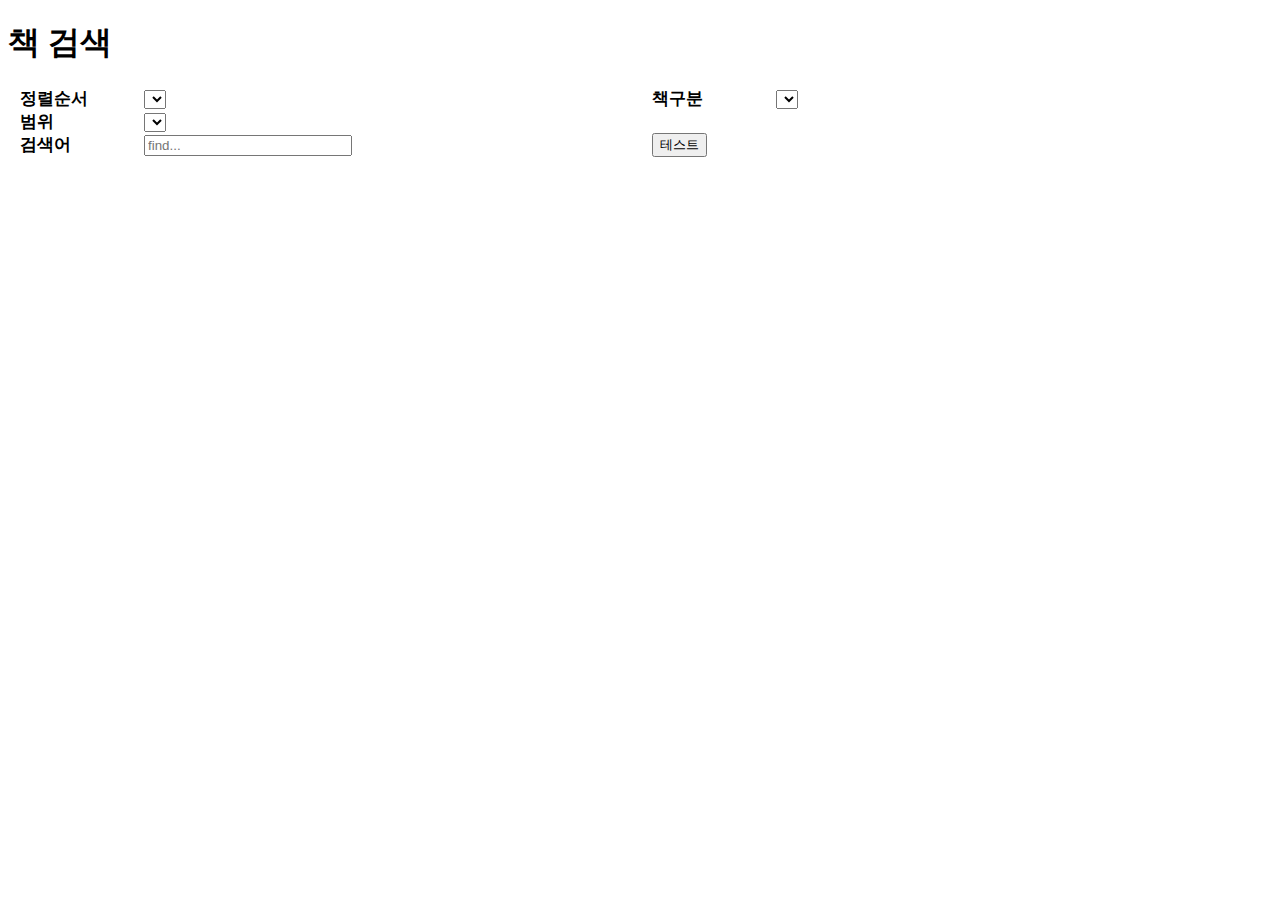
==== src/main/resources/templates/index.html @ 115922a8 "Thymeleaf 조회 조건 정리" ====
<!DOCTYPE html>
<html lang="ko"
      xmlns="http://www.w3.org/1999/xhtml"
      xmlns:layout="http://www.ultraq.net.nz/thymeleaf/layout"
      layout:decorator="layout/template_default">
<head>
    <meta charset="UTF-8">
    <title>책조회</title>
    <style>
        .condition {
            display: grid;
            grid-template-columns: 1fr 1fr;
        }

        label>span {
            font-size: 17px;
            font-weight: bold;
            width: 120px;
            display: inline-block;
        }

        div.condition div  {
            padding: 0 12px;
        }

        button.find {
            text-align: center;
        }

    </style>

    <script>

    </script>
</head>
<body>
<header layout:fragment="header">
    <h1>책 검색</h1>
</header>
<section layout:fragment="content">

    <div class="condition">

        <div>
            <label data-th-for="sort"><span>정렬순서</span></label>
            <select data-th-name="sort">
                <option data-th-each="item:${T(com.leedh.garachico.enums.Sort).values()}"
                        data-th-value="${item.code}"
                        data-th-text="${item.desc}"
                ></option>
            </select>
        </div>
        <div>
            <label data-th-for="category"><span>책구분</span></label>
            <select data-th-name="category">
                <option data-th-each="item:${T(com.leedh.garachico.enums.Category).values()}"
                        data-th-value="${item.code}"
                        data-th-text="${item.desc}"
                ></option>
            </select>
        </div>
        <div>
            <label data-th-for="target"><span>범위</span></label>
            <select data-th-name="target">
                <option data-th-each=" item:${T(com.leedh.garachico.enums.Target).values()}"
                        data-th-value="${item.code}"
                        data-th-text="${item.desc}"
                ></option>
            </select>
        </div>
        <div></div>
        <div>
            <label data-th-for="query"><span>검색어</span></label>
            <input type="text" placeholder="find..." name="query" style="width: 200px" required>
        </div>
        <div>
            <button class="find"> 테스트 </button>
        </div>
    </div>


</section>

</body>
</html>
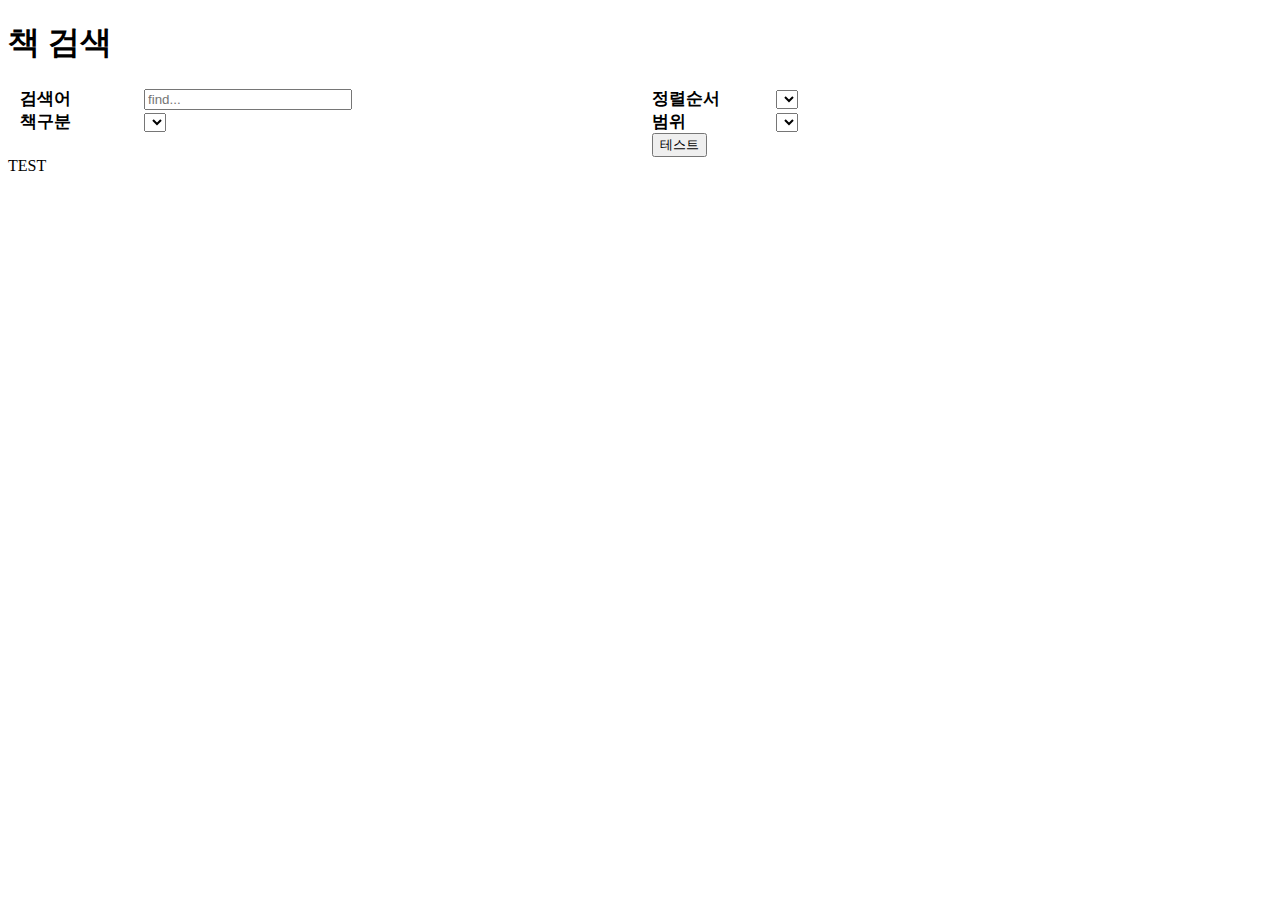
==== commit 63638cc5: "책검색 raw 형식" ====
--- a/src/main/resources/templates/index.html
+++ b/src/main/resources/templates/index.html
@@ -12,25 +12,69 @@
             grid-template-columns: 1fr 1fr;
         }
 
-        label>span {
+        label > span {
             font-size: 17px;
             font-weight: bold;
             width: 120px;
             display: inline-block;
         }
 
-        div.condition div  {
+        div.condition div {
             padding: 0 12px;
-        }
-
-        button.find {
-            text-align: center;
         }
 
     </style>
 
     <script>
+        var book = {};
+        $.extend(book, {
+            lastSrchCondition: {},
 
+            findBook: function (page) {
+
+                var param = $('#search_condition').serializeObject();
+                param.page = page | 1;
+                $('button.find').prop("disabled", true);
+                $.post('/book/getList', param, function (data) {
+                    console.log(data);
+                    $('#list-contents').html(data);
+                }, 'html')
+                    .always(function () {
+                        $('button.find').prop("disabled", false);
+                    })
+                ;
+            }
+        });
+
+        $(function () {
+
+            /**
+             * 이벤트 설정
+             */
+            $('button.find').click(function (e) {
+                e.preventDefault();
+
+                book.findBook(1);
+
+                /*$.post('/book/v1/find2', param)
+                    .done(function (data) {
+
+                        if (data.meta) {
+                            $.alert("total_count: " + data.meta.totalCount);
+                        }
+                        else {
+                            $.alert("result:" + JSON.stringify(data));
+                        }
+                    })
+                    .fail(function () {
+                        $.alert("fail");
+                    })
+                    .always(function () {
+                        $('button.find').prop("disabled", false);
+                    })
+                ;*/
+            });
+        });
     </script>
 </head>
 <body>
@@ -39,47 +83,55 @@
 </header>
 <section layout:fragment="content">
 
-    <div class="condition">
+    <form id="search_condition" method="post">
+        <div class="condition">
 
-        <div>
-            <label data-th-for="sort"><span>정렬순서</span></label>
-            <select data-th-name="sort">
-                <option data-th-each="item:${T(com.leedh.garachico.enums.Sort).values()}"
-                        data-th-value="${item.code}"
-                        data-th-text="${item.desc}"
-                ></option>
-            </select>
+            <div>
+                <label data-th-for="query"><span>검색어</span></label>
+                <input type="text" placeholder="find..." name="query" style="width: 200px" required>
+            </div>
+            <div>
+                <label data-th-for="sort"><span>정렬순서</span></label>
+                <select data-th-name="sort">
+                    <option data-th-each="item:${T(com.leedh.garachico.enums.Sort).values()}"
+                            data-th-value="${item.code}"
+                            data-th-text="${item.desc}"
+                    ></option>
+                </select>
+            </div>
+            <div>
+                <label data-th-for="category"><span>책구분</span></label>
+                <select data-th-name="category">
+                    <option data-th-each="item:${T(com.leedh.garachico.enums.Category).values()}"
+                            data-th-value="${item.code}"
+                            data-th-text="${item.desc}"
+                    ></option>
+                </select>
+            </div>
+            <div>
+                <label data-th-for="target"><span>범위</span></label>
+                <select data-th-name="target">
+                    <option data-th-each=" item:${T(com.leedh.garachico.enums.Target).values()}"
+                            data-th-value="${item.code}"
+                            data-th-text="${item.desc}"
+                    ></option>
+                </select>
+            </div>
+            <div></div>
+
+            <div>
+                <button class="find"> 테스트</button>
+            </div>
         </div>
-        <div>
-            <label data-th-for="category"><span>책구분</span></label>
-            <select data-th-name="category">
-                <option data-th-each="item:${T(com.leedh.garachico.enums.Category).values()}"
-                        data-th-value="${item.code}"
-                        data-th-text="${item.desc}"
-                ></option>
-            </select>
+        <div id="list-contents">
+
         </div>
-        <div>
-            <label data-th-for="target"><span>범위</span></label>
-            <select data-th-name="target">
-                <option data-th-each=" item:${T(com.leedh.garachico.enums.Target).values()}"
-                        data-th-value="${item.code}"
-                        data-th-text="${item.desc}"
-                ></option>
-            </select>
-        </div>
-        <div></div>
-        <div>
-            <label data-th-for="query"><span>검색어</span></label>
-            <input type="text" placeholder="find..." name="query" style="width: 200px" required>
-        </div>
-        <div>
-            <button class="find"> 테스트 </button>
-        </div>
-    </div>
+    </form>
 
 
 </section>
+<section>
+    TEST
+</section>
 
-</body>
 </html>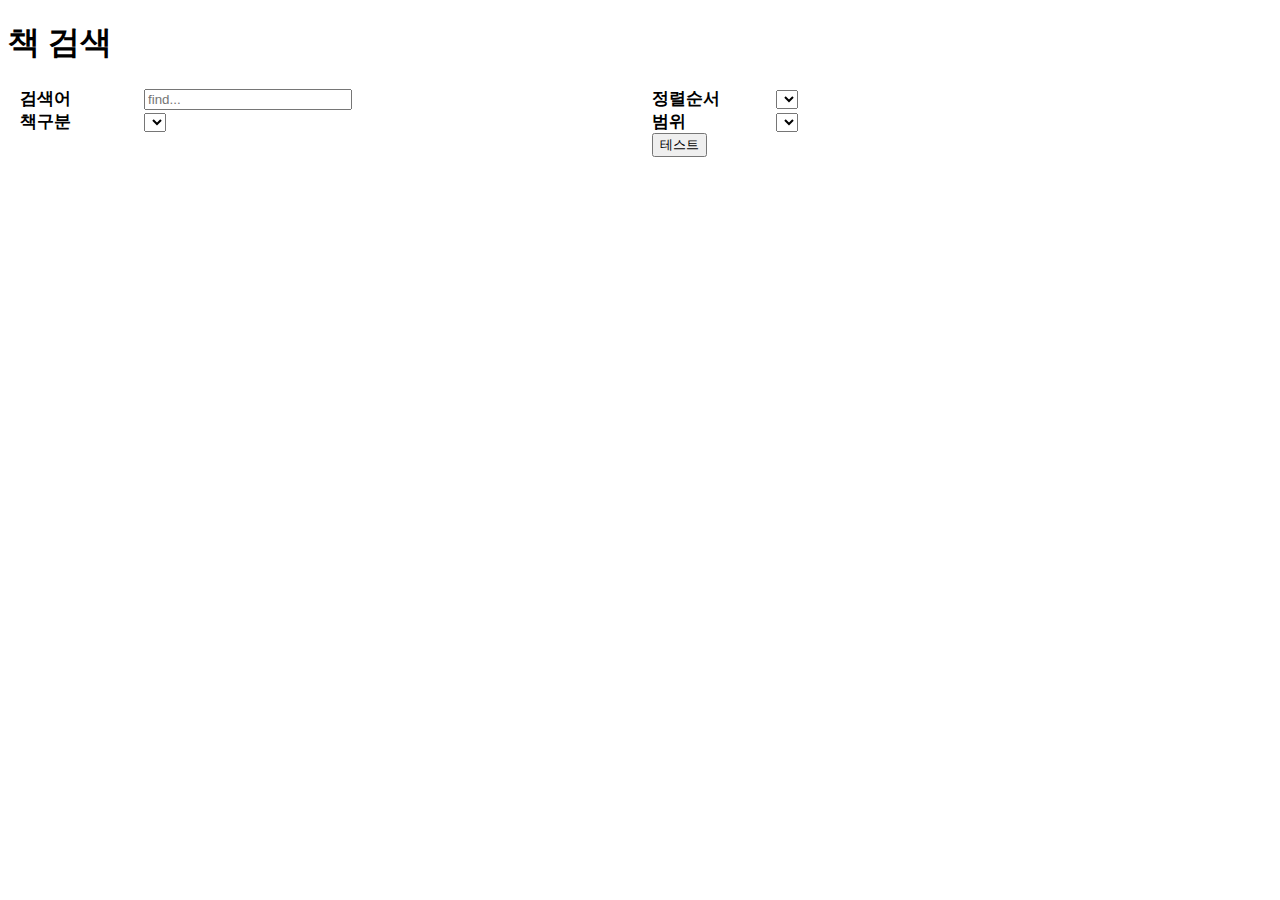
==== commit f193fc4d: "1. logging level 수정 : debug용 2. detail 추가 - 로직 변경 예정 3. list - detail 링크" ====
--- a/src/main/resources/templates/index.html
+++ b/src/main/resources/templates/index.html
@@ -26,24 +26,51 @@
     </style>
 
     <script>
-        var book = {};
-        $.extend(book, {
-            lastSrchCondition: {},
+        var srchBook = {};
+        $.extend(srchBook, {
+            lastCondition : null,
+            /* 책 검색 */
+            find: function (page, param ) {
 
-            findBook: function (page) {
+                /* 조회조건이 없으면 form에서 조회조건을 가져옴*/
+                if( !param ){
+                    param = $('#search_condition').serializeObject();
+                }
 
-                var param = $('#search_condition').serializeObject();
+
+                $('#list-contents').html('');
                 param.page = page | 1;
+
+                /* 검색어가 없는 경우 에러 메시지 출력 */
+                if( !param.query ){
+
+                    $.alert("검색어는 필수 입력 값입니다. 검색어를 입력하여 주세요.");
+                    return false;
+                }
+
+                /* 최종 기록 저장 */
+                srchBook.lastCondition = param;
                 $('button.find').prop("disabled", true);
-                $.post('/book/getList', param, function (data) {
-                    console.log(data);
-                    $('#list-contents').html(data);
-                }, 'html')
+                $.post('/book/list', param, function (data) {}, 'html')
+                    .done(function (data) {
+                        $('#list-contents').html(data);
+                    })
                     .always(function () {
                         $('button.find').prop("disabled", false);
                     })
                 ;
+            },
+            
+            /* Page 이동 */
+            goPage: function (page) {
+                srchBook.find(page, srchBook.lastCondition );
+            },
+            
+            goDetail: function ( isbn ) {
+                var param = {};
+                param.detail = isbn;
             }
+
         });
 
         $(function () {
@@ -53,26 +80,7 @@
              */
             $('button.find').click(function (e) {
                 e.preventDefault();
-
-                book.findBook(1);
-
-                /*$.post('/book/v1/find2', param)
-                    .done(function (data) {
-
-                        if (data.meta) {
-                            $.alert("total_count: " + data.meta.totalCount);
-                        }
-                        else {
-                            $.alert("result:" + JSON.stringify(data));
-                        }
-                    })
-                    .fail(function () {
-                        $.alert("fail");
-                    })
-                    .always(function () {
-                        $('button.find').prop("disabled", false);
-                    })
-                ;*/
+                srchBook.find(1);
             });
         });
     </script>
@@ -83,9 +91,8 @@
 </header>
 <section layout:fragment="content">
 
-    <form id="search_condition" method="post">
+    <form id="search_condition" method="post" onsubmit="return book.find(1);">
         <div class="condition">
-
             <div>
                 <label data-th-for="query"><span>검색어</span></label>
                 <input type="text" placeholder="find..." name="query" style="width: 200px" required>
@@ -113,8 +120,8 @@
                 <select data-th-name="target">
                     <option data-th-each=" item:${T(com.leedh.garachico.enums.Target).values()}"
                             data-th-value="${item.code}"
-                            data-th-text="${item.desc}"
-                    ></option>
+                            data-th-text="${item.desc}">
+                    </option>
                 </select>
             </div>
             <div></div>
@@ -130,8 +137,5 @@
 
 
 </section>
-<section>
-    TEST
-</section>
 
-</html>+</html>
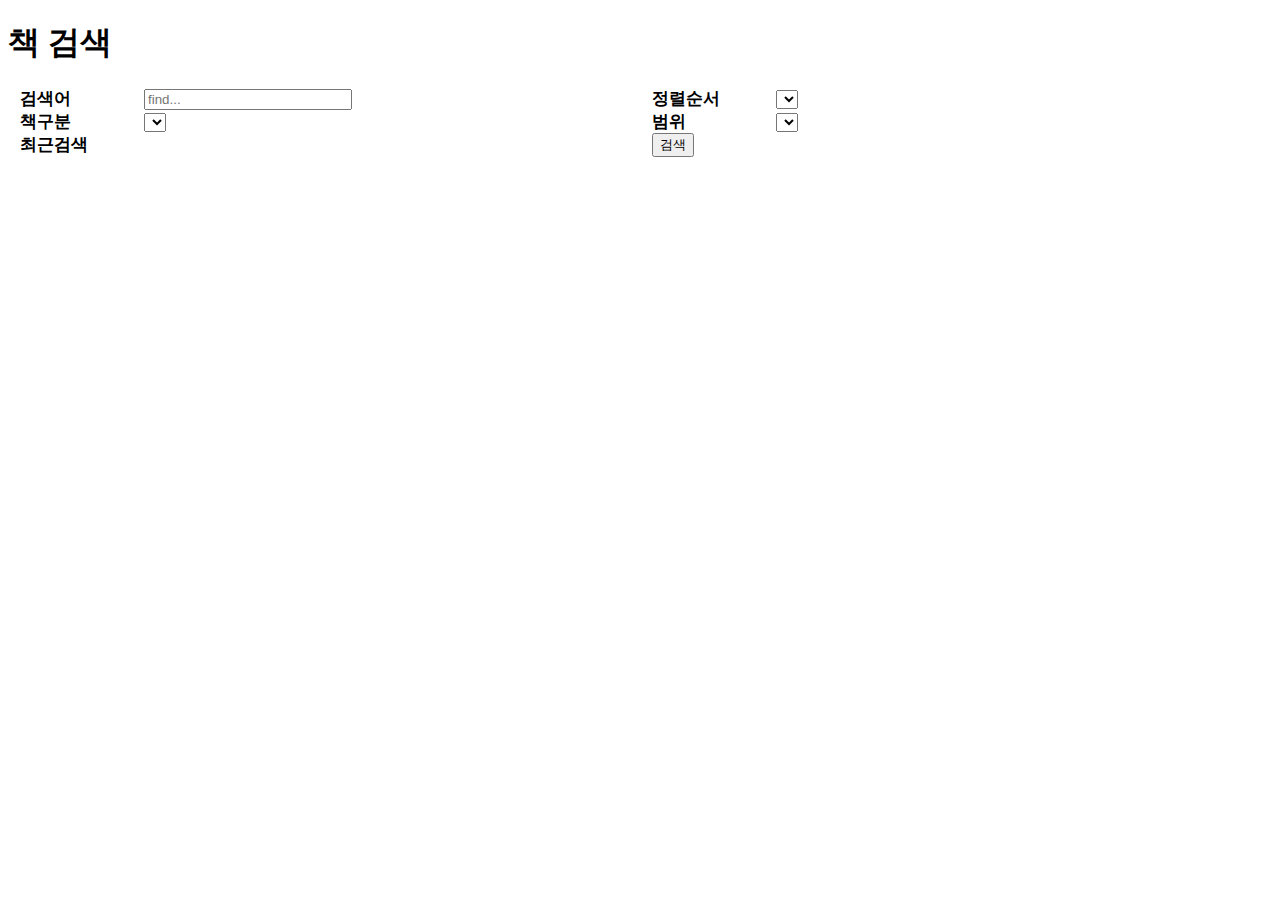
==== commit d7dd1972: "1. 최근 검색 기록 저장 및 표현 - 단 이름 검색 되고, 중복 검색 됨" ====
--- a/src/main/resources/templates/index.html
+++ b/src/main/resources/templates/index.html
@@ -5,7 +5,7 @@
       layout:decorator="layout/template_default">
 <head>
     <meta charset="UTF-8">
-    <title>책조회</title>
+    <title>책검색</title>
     <style>
         .condition {
             display: grid;
@@ -23,26 +23,43 @@
             padding: 0 12px;
         }
 
+        /*div.history{
+            display: grid;
+            grid-template-columns: repeat(5, 1fr);
+        }*/
+
+        span.srch {
+            display: inline-block;
+            padding: 2px 6px;
+            margin: 2px 5px;
+            background: beige;
+            border-radius: 5px;
+            cursor: pointer;
+        }
+
+        span.srch:hover {
+            font-weight: bold;
+        }
     </style>
 
     <script>
         var srchBook = {};
         $.extend(srchBook, {
-            lastCondition : null,
+            lastCondition: null,
             /* 책 검색 */
-            find: function (page, param ) {
+            find: function (page, param) {
 
                 /* 조회조건이 없으면 form에서 조회조건을 가져옴*/
-                if( !param ){
+                if (!param) {
                     param = $('#search_condition').serializeObject();
                 }
 
 
                 $('#list-contents').html('');
-                param.page = page | 1;
+                param.page = page ? page : 1;
 
                 /* 검색어가 없는 경우 에러 메시지 출력 */
-                if( !param.query ){
+                if (!param.query) {
 
                     $.alert("검색어는 필수 입력 값입니다. 검색어를 입력하여 주세요.");
                     return false;
@@ -50,31 +67,51 @@
 
                 /* 최종 기록 저장 */
                 srchBook.lastCondition = param;
+
+                console.log("param : " + param);
                 $('button.find').prop("disabled", true);
-                $.post('/book/list', param, function (data) {}, 'html')
+                $.post('/book/find', param, function (data) {
+                }, 'html')
                     .done(function (data) {
                         $('#list-contents').html(data);
                     })
                     .always(function () {
                         $('button.find').prop("disabled", false);
+                        srchBook.getHistoryList();
                     })
                 ;
             },
-            
+
             /* Page 이동 */
             goPage: function (page) {
-                srchBook.find(page, srchBook.lastCondition );
+                console.log("goPage" + page);
+                srchBook.find(page, srchBook.lastCondition);
             },
-            
-            goDetail: function ( isbn ) {
-                var param = {};
-                param.detail = isbn;
+
+            /*최근 검색 결과 조회*/
+            getHistoryList: function () {
+                $('div.history').empty();
+                $.post('/api/getHistory')
+                    .done(function (data) {
+                        $.each( data.historyList, function(i,v){
+                            $('div.history').append('<span class="srch">'+v.query+'</span>')
+                        });
+
+                        /*새로 생긴 곳에 이벤트 추가 */
+                        $('.history .srch').off().on('click',function(e){
+                            e.preventDefault();
+                            $('input[name=query]').val($(this).text());
+                            srchBook.find(1);
+                        });
+                    })
+                ;
+
+                return false;
             }
-
         });
 
         $(function () {
-
+            srchBook.getHistoryList();
             /**
              * 이벤트 설정
              */
@@ -82,15 +119,14 @@
                 e.preventDefault();
                 srchBook.find(1);
             });
+
+
         });
     </script>
 </head>
 <body>
-<header layout:fragment="header">
+<section layout:fragment="content">
     <h1>책 검색</h1>
-</header>
-<section layout:fragment="content">
-
     <form id="search_condition" method="post" onsubmit="return book.find(1);">
         <div class="condition">
             <div>
@@ -100,7 +136,7 @@
             <div>
                 <label data-th-for="sort"><span>정렬순서</span></label>
                 <select data-th-name="sort">
-                    <option data-th-each="item:${T(com.leedh.garachico.enums.Sort).values()}"
+                    <option data-th-each="item:${T(com.leedh.garachico.enums.SortType).values()}"
                             data-th-value="${item.code}"
                             data-th-text="${item.desc}"
                     ></option>
@@ -124,18 +160,20 @@
                     </option>
                 </select>
             </div>
-            <div></div>
+            <div>
+                <label data-th-for="history"><span>최근검색</span></label>
+                <div class="history" >
 
+                </div>
+            </div>
             <div>
-                <button class="find"> 테스트</button>
+                <button class="find">검색</button>
             </div>
         </div>
-        <div id="list-contents">
+    </form>
+    <div id="list-contents">
 
-        </div>
-    </form>
-
-
+    </div>
 </section>
-
+</body>
 </html>
